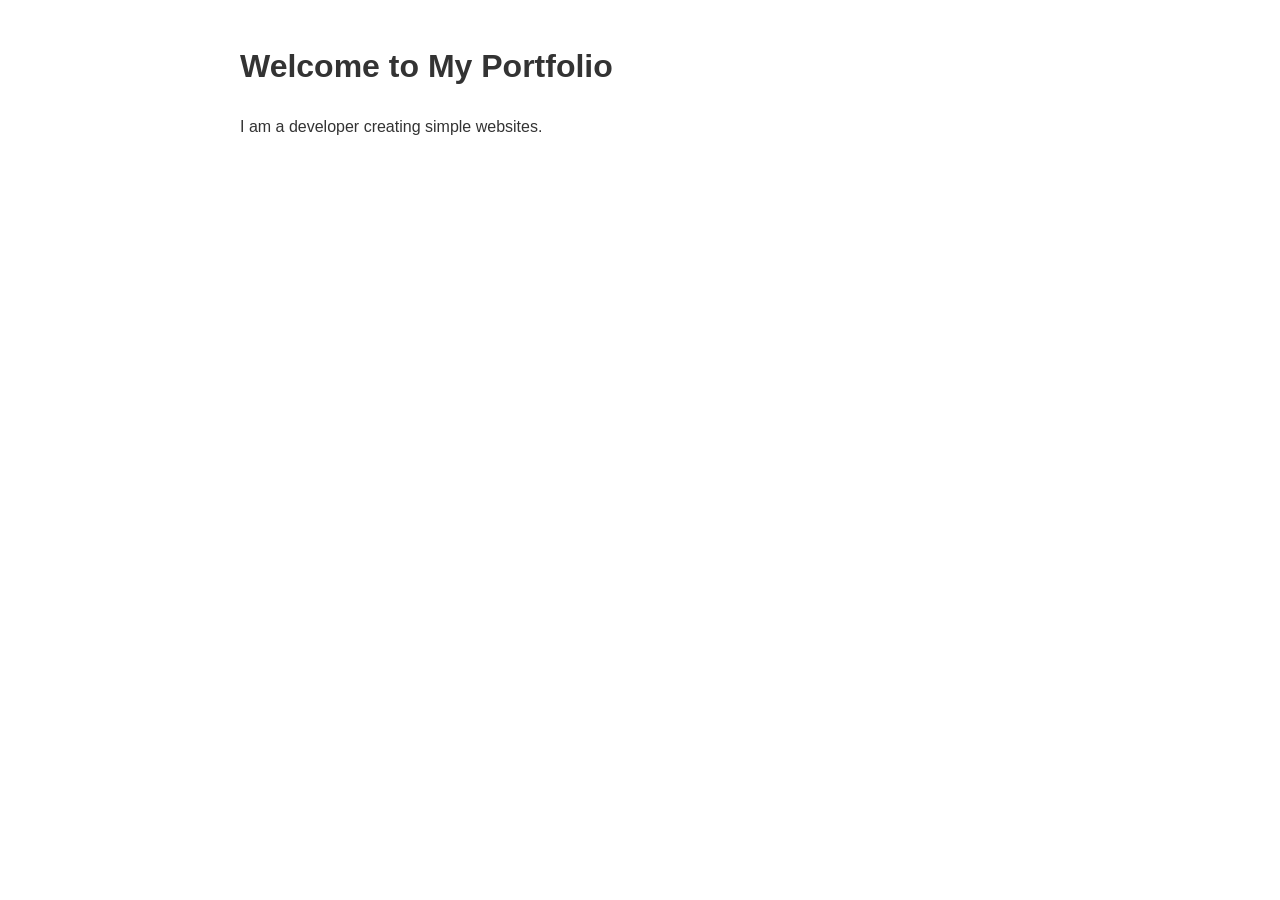
==== index.html @ 54d73b4f "IDE pushed" ====
<!DOCTYPE html>
<html>
<head>
    <title>Simple Portfolio</title>
    <link rel="stylesheet" href="style.css">
</head>
<body>
    <h1>Welcome to My Portfolio</h1>
    <p>I am a developer creating simple websites.</p>
</body>
</html>
---- style.css ----
body {
    font-family: 'Arial', sans-serif;
    line-height: 1.6;
    color: #333;
    max-width: 800px;
    margin: 0 auto;
    padding: 20px;
}
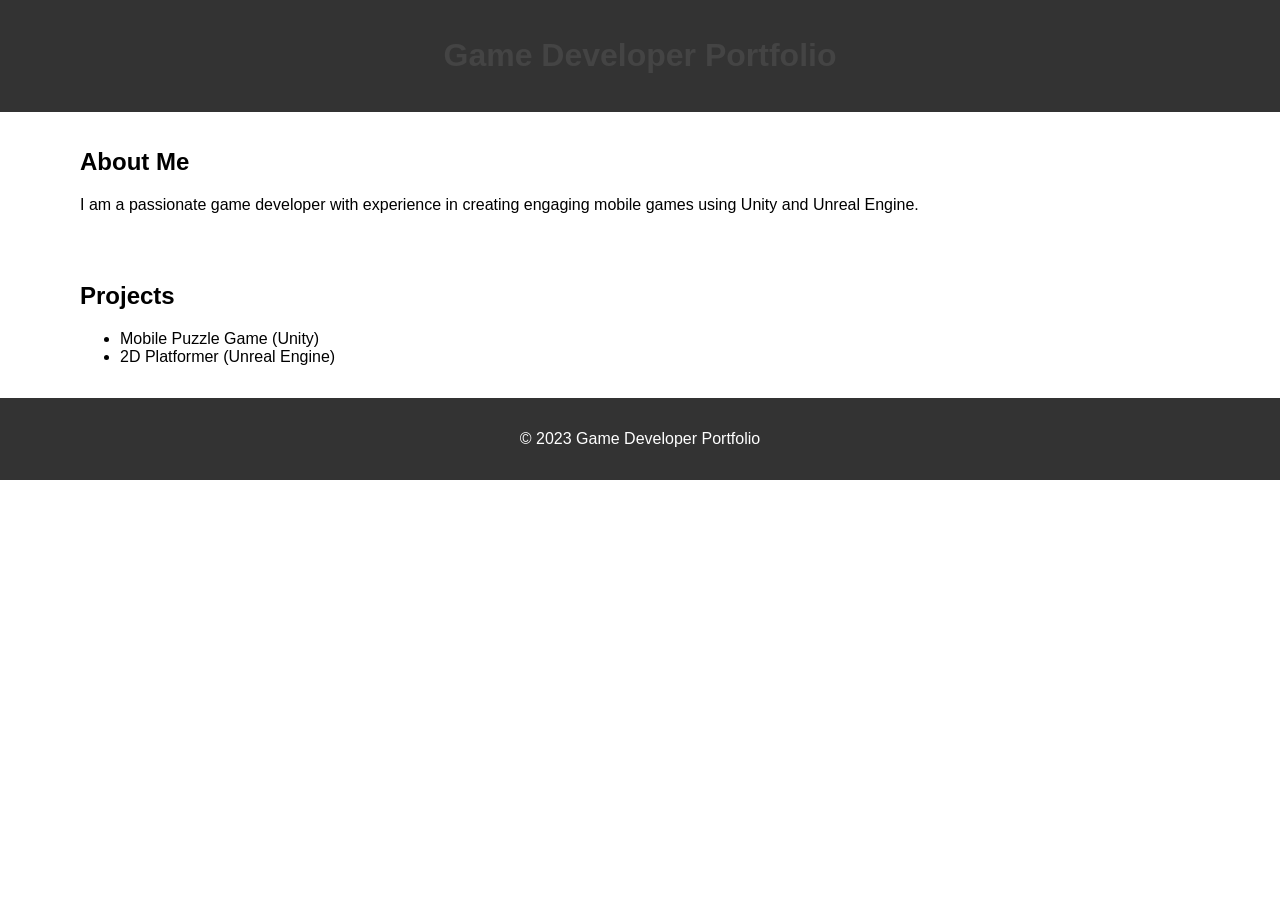
==== commit 07ba9174: "folder pwd fixed" ====
--- a/index.html
+++ b/index.html
@@ -1,11 +1,40 @@
 <!DOCTYPE html>
-<html>
+<html lang="en">
 <head>
-    <title>Simple Portfolio</title>
-    <link rel="stylesheet" href="style.css">
+    <meta charset="UTF-8">
+    <meta name="viewport" content="width=device-width, initial-scale=1.0">
+    <title>Game Developer Portfolio</title>
+    <style>
+        body { font-family: Arial, sans-serif; margin: 0; padding: 0; }
+        header { background-color: #333; color: white; text-align: center; padding: 1em; }
+        .container { width: 90%; max-width: 1200px; margin: 0 auto; }
+        section { padding: 1em; }
+        h1 { color: #444; }
+        footer { text-align: center; padding: 1em; background-color: #333; color: white; }
+        @media (max-width: 768px) {
+            .container { width: 100%; }
+        }
+    </style>
 </head>
 <body>
-    <h1>Welcome to My Portfolio</h1>
-    <p>I am a developer creating simple websites.</p>
+    <header>
+        <h1>Game Developer Portfolio</h1>
+    </header>
+    <div class="container">
+        <section>
+            <h2>About Me</h2>
+            <p>I am a passionate game developer with experience in creating engaging mobile games using Unity and Unreal Engine.</p>
+        </section>
+        <section>
+            <h2>Projects</h2>
+            <ul>
+                <li>Mobile Puzzle Game (Unity)</li>
+                <li>2D Platformer (Unreal Engine)</li>
+            </ul>
+        </section>
+    </div>
+    <footer>
+        <p>&copy; 2023 Game Developer Portfolio</p>
+    </footer>
 </body>
 </html>
